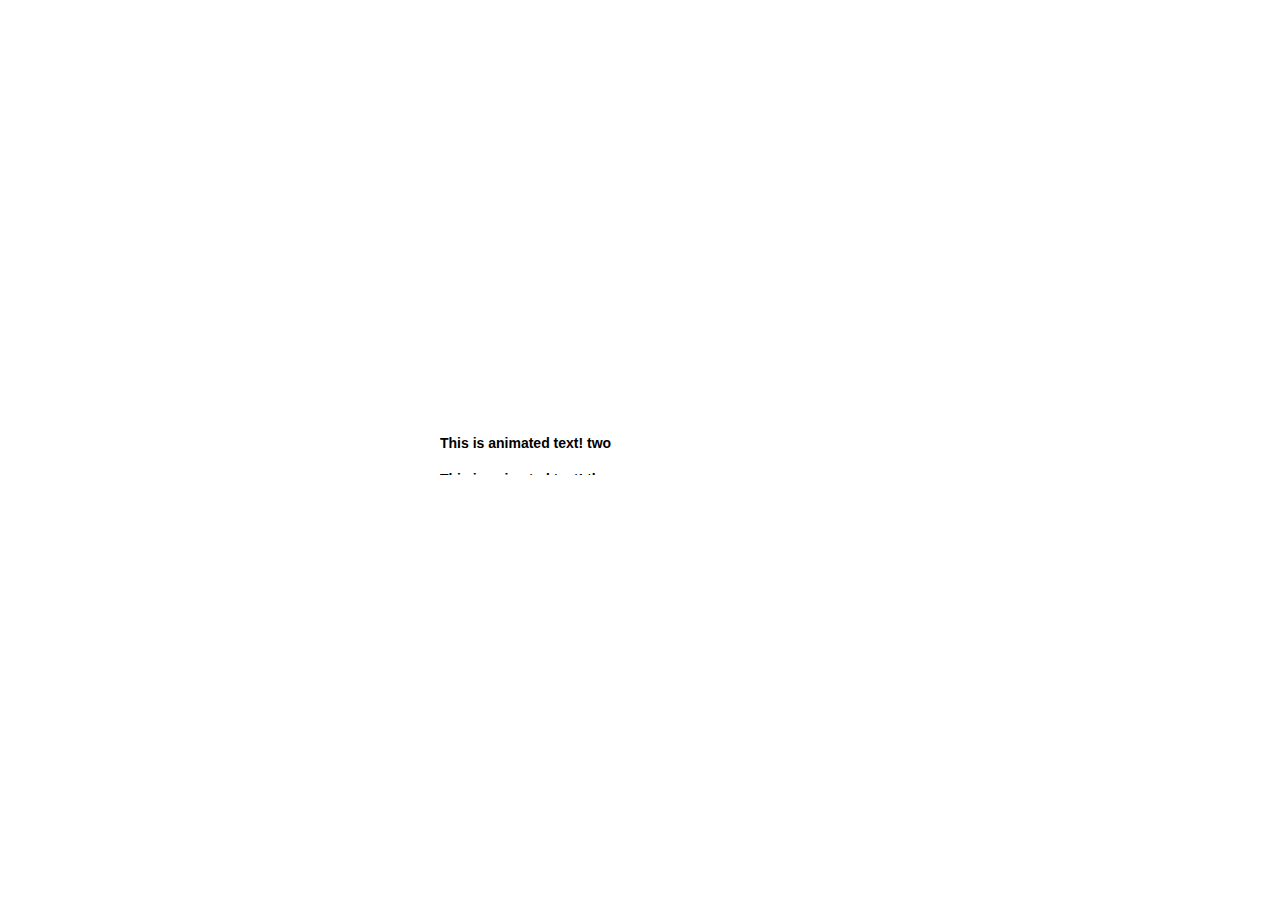
==== index2.html @ 4ce4a682 "testing before bed" ====
<!DOCTYPE html>
<html lang="en">
  <head>
    <meta charset="UTF-8" />
    <meta name="viewport" content="width=device-width, initial-scale=1.0" />
    <title>Document</title>
  </head>
  <body>
    <style>
      body {
        font-family: Arial, sans-serif;
        height: 100vh;
        margin: 0;
        display: flex;
        justify-content: center;
        align-items: center;
      }

      .test {
        position: relative;
        overflow: hidden;
        height: 50px; /* Set to match the height of one line of text */
        width: 400px;
      }

      #ticker-wrapper {
        display: flex;
        flex-direction: column;
        position: absolute;
        animation: scrollUp 6s ease-in-out infinite;
      }

      .animate-text {
        font-size: 14px;
        font-weight: bold;
        padding: 10px 0;
      }

      @keyframes scrollUp {
        0% {
          transform: translateY(0);
        }
        25% {
          transform: translateY(0); /* First text remains in place */
        }
        50% {
          transform: translateY(
            -50px
          ); /* Second text slides into the same position */
        }
        75% {
          transform: translateY(
            -100px
          ); /* Third text slides into the same position */
        }
        100% {
          transform: translateY(
            -150px
          ); /* Last line moves up into the same position */
        }
      }
    </style>
    <div class="test">
      <div id="ticker-wrapper">
        <div class="animate-text">This is animated text! two</div>
        <div class="animate-text">This is animated text! three</div>
      </div>
    </div>
  </body>
</html>
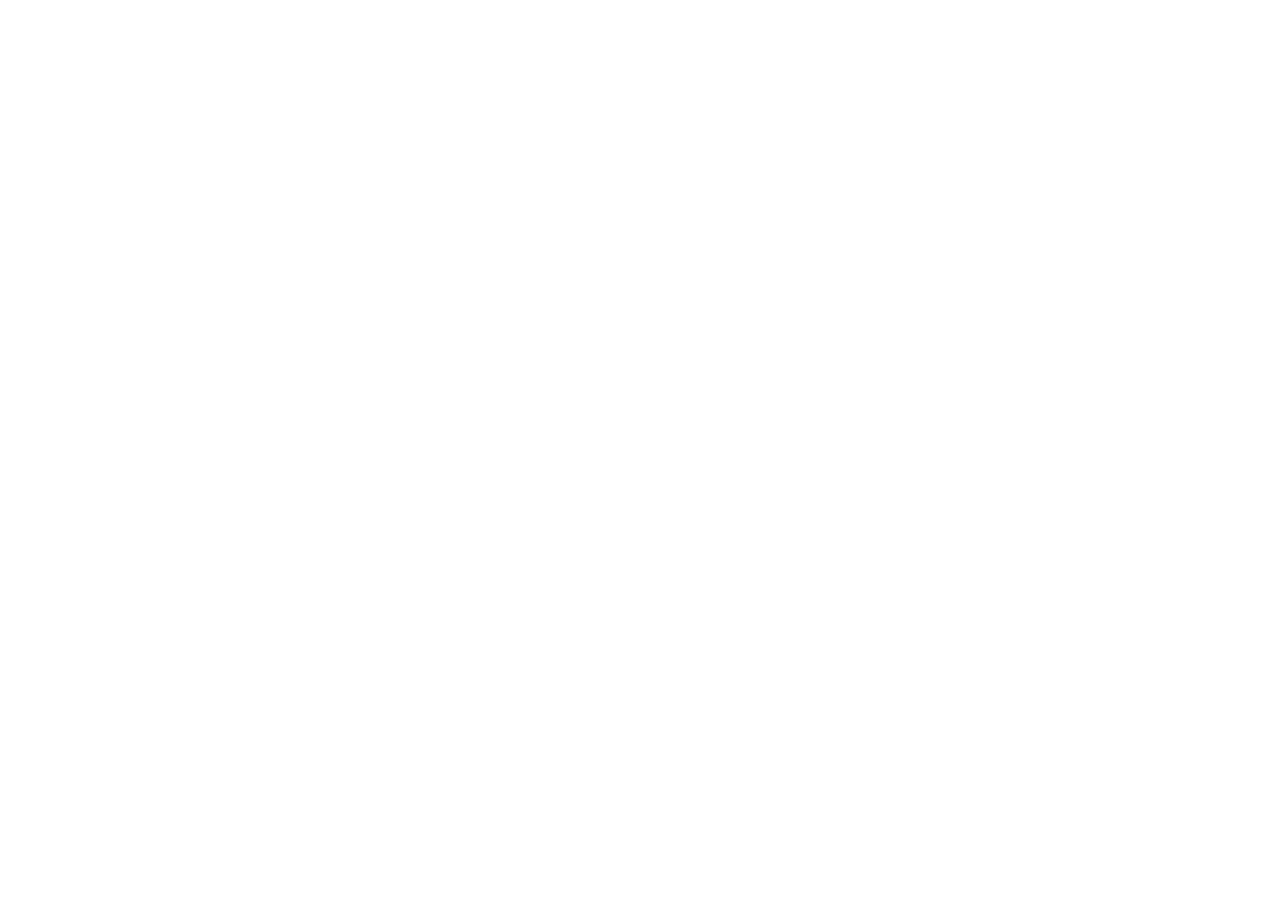
==== commit dd683d58: "tweaked js and html for animation" ====
--- a/index2.html
+++ b/index2.html
@@ -3,68 +3,66 @@
   <head>
     <meta charset="UTF-8" />
     <meta name="viewport" content="width=device-width, initial-scale=1.0" />
+    <link rel="stylesheet" href="styles.css" />
     <title>Document</title>
   </head>
   <body>
     <style>
-      body {
-        font-family: Arial, sans-serif;
-        height: 100vh;
-        margin: 0;
-        display: flex;
-        justify-content: center;
-        align-items: center;
+      .sunday-text {
+        color: blue;
+        font-weight: bold;
       }
 
-      .test {
-        position: relative;
-        overflow: hidden;
-        height: 50px; /* Set to match the height of one line of text */
-        width: 400px;
+      .alternate-text {
+        color: green;
+        font-style: italic;
+      }
+    </style>
+
+    <div class="test">
+      <div class="center-n">
+        <div id="textElement" data-alternate-text="free shipping"></div>
+      </div>
+    </div>
+
+    <script>
+      function getNextSunday() {
+        const today = new Date();
+        const dayOfWeek = today.getDay(); // 0 = Sunday, 1 = Monday, ..., 6 = Saturday
+
+        // Calculate the days left until the next Sunday
+        const daysUntilNextSunday = (7 - dayOfWeek) % 7;
+
+        // If today is Sunday, set it to the next Sunday (7 days later)
+        const nextSunday = new Date(today);
+        nextSunday.setDate(today.getDate() + (daysUntilNextSunday || 7));
+
+        // Format the date and prepend "Order by"
+        return `Order by ${nextSunday.toLocaleDateString("en-US", {
+          month: "long",
+          day: "numeric",
+        })}`;
       }
 
-      #ticker-wrapper {
-        display: flex;
-        flex-direction: column;
-        position: absolute;
-        animation: scrollUp 6s ease-in-out infinite;
+      function alternateText() {
+        const element = document.getElementById("textElement");
+        const alternateText = element.getAttribute("data-alternate-text");
+        let showSunday = true; // Toggle between Sunday and alternate text
+
+        setInterval(() => {
+          if (showSunday) {
+            element.textContent = getNextSunday(); // Display "Order by" + next Sunday
+            element.className = "animate-text"; // Assign class for Sunday
+          } else {
+            element.textContent = alternateText; // Display alternate text
+            element.className = "animate-text2"; // Assign class for alternate text
+          }
+          showSunday = !showSunday; // Toggle text on each interval
+        }, 3000); // Change text every 3 seconds
       }
 
-      .animate-text {
-        font-size: 14px;
-        font-weight: bold;
-        padding: 10px 0;
-      }
-
-      @keyframes scrollUp {
-        0% {
-          transform: translateY(0);
-        }
-        25% {
-          transform: translateY(0); /* First text remains in place */
-        }
-        50% {
-          transform: translateY(
-            -50px
-          ); /* Second text slides into the same position */
-        }
-        75% {
-          transform: translateY(
-            -100px
-          ); /* Third text slides into the same position */
-        }
-        100% {
-          transform: translateY(
-            -150px
-          ); /* Last line moves up into the same position */
-        }
-      }
-    </style>
-    <div class="test">
-      <div id="ticker-wrapper">
-        <div class="animate-text">This is animated text! two</div>
-        <div class="animate-text">This is animated text! three</div>
-      </div>
-    </div>
+      // Run the function on page load
+      window.onload = alternateText;
+    </script>
   </body>
 </html>
--- a/styles.css
+++ b/styles.css
@@ -0,0 +1,81 @@
+body {
+  font-family: Arial, sans-serif;
+  display: flex;
+  justify-content: center;
+  align-items: center;
+  height: 100vh;
+  margin: 0;
+}
+.test {
+  position: absolute;
+  top: -15px;
+  width: 300px;
+}
+.center-n {
+  display: flex;
+  justify-content: center;
+  align-items: center;
+  position: relative;
+}
+.animate-text {
+  top: 0px;
+  position: absolute;
+  font-size: 14px;
+  position: relative;
+  opacity: 0;
+  position: absolute;
+  bottom: 0px;
+  animation: moveUpFadeIn 2.9s ease-in-out infinite;
+}
+.animate-text2 {
+  top: 0px;
+  position: absolute;
+  font-size: 14px;
+
+  position: relative;
+  opacity: 0;
+  list-style-type: none;
+  animation: moveUpFadeIn2 2.9s ease-in-out infinite;
+  position: absolute;
+}
+
+#div1 {
+  display: none;
+  position: absolute;
+  bottom: 0px;
+  width: 400px;
+}
+#div2 {
+  display: none;
+  position: absolute;
+  bottom: 0px;
+  width: 400px;
+}
+
+@keyframes moveUpFadeIn2 {
+  0% {
+    transform: translateY(60px);
+    opacity: 0;
+  }
+  50% {
+    opacity: 1;
+  }
+  100% {
+    transform: translateY(0);
+    opacity: 1;
+  }
+}
+
+@keyframes moveUpFadeIn {
+  0% {
+    transform: translateY(60px);
+    opacity: 0;
+  }
+  50% {
+    opacity: 1;
+  }
+  100% {
+    transform: translateY(0);
+    opacity: 1;
+  }
+}
